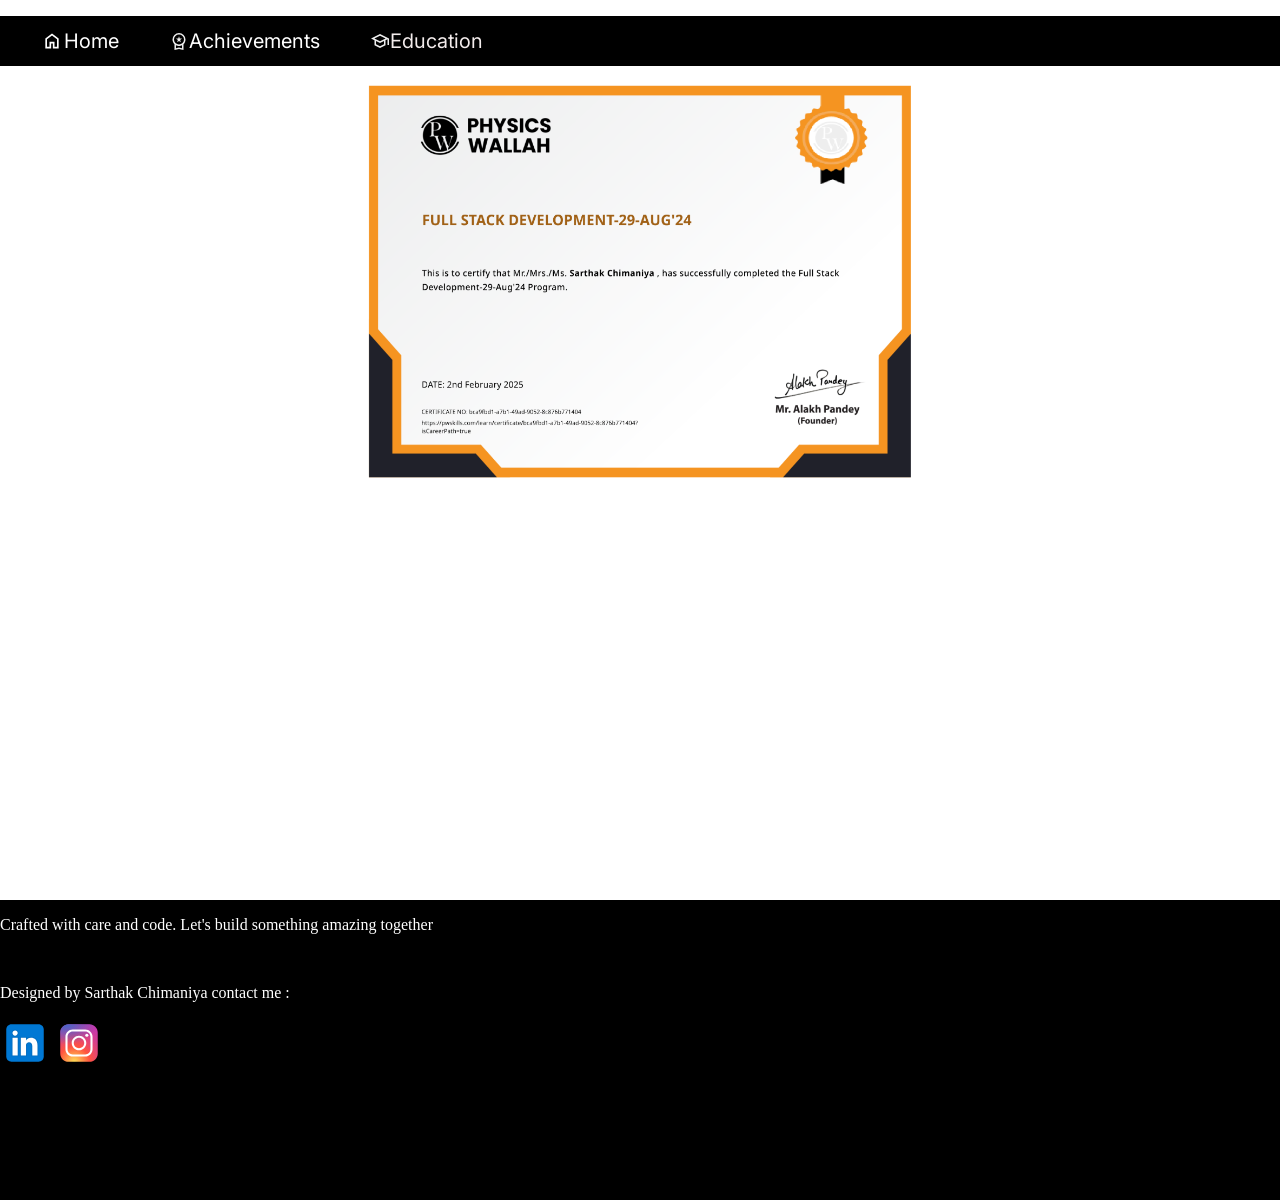
==== index.html @ 570ce1b6 "this is the first commit" ====
<!DOCTYPE html>
<html lang="en">
<head>
    <meta charset="UTF-8">
    <meta name="viewport" content="width=device-width, initial-scale=1.0">
    <title>Document</title>
    <link rel="stylesheet" href="styles.css">
    <link href="https://fonts.googleapis.com/css?family=Inter:100,200,300,regular,500,600,700,800,900,100italic,200italic,300italic,italic,500italic,600italic,700italic,800italic,900italic" rel="stylesheet" />
</head>
<body>
    <nav id="navigationBar">
        <ul>
            <li><svg xmlns="http://www.w3.org/2000/svg" height="20px" viewBox="0 -960 960 960" width="24px" fill="#FFFFFF"><path d="M240-200h120v-240h240v240h120v-360L480-740 240-560v360Zm-80 80v-480l320-240 320 240v480H520v-240h-80v240H160Zm320-350Z"/></svg><a href="index.html">Home</a></li>
            <li><svg xmlns="http://www.w3.org/2000/svg" height="20px" viewBox="0 -960 960 960" width="20px" fill="#EFEFEF"><path d="m391-415 34-110-89-70h109l35-108 35 108h109l-89 70 34 110-89-68-89 68ZM263-48v-280q-43-37-69-99t-26-125q0-130 91-221t221-91q130 0 221 91t91 221q0 64-24 125.5T696-327v279L480-96 263-48Zm217-264q100 0 170-70t70-170q0-100-70-170t-170-70q-100 0-170 70t-70 170q0 100 70 170t170 70ZM335-138l145-32 144 32v-138q-33 18-69.5 27t-74.5 9q-38 0-75-8.5T335-276v138Zm145-70Z"/></svg><a href="achivements.html">Achievements</a></li>
            <li><svg xmlns="http://www.w3.org/2000/svg" height="20px" viewBox="0 -960 960 960" width="20px" fill="#EFEFEF"><path d="M480-144 216-276v-240L48-600l432-216 432 216v312h-72v-276l-96 48v240L480-144Zm0-321 271-135-271-135-271 135 271 135Zm0 240 192-96v-159l-192 96-192-96v159l192 96Zm0-240Zm0 81Zm0 0Z"/></svg>Education</li>
        </ul>
    </nav>
    <div id="bigDiv">
    <div id="imageSlider">
    </div>
    </div>
    <footer>
        <p id="Fpara">Crafted with care and code. Let's build something amazing together </p> 
        <br>
         <p id="creator">Designed by Sarthak Chimaniya contact me &#58; </p>
        
        <div id="containerIds">
            <a href="https://www.linkedin.com/in/sarthak-chimaniya-0275b131b/" id="linkedin"><svg xmlns="http://www.w3.org/2000/svg" x="0px" y="0px" width="50" height="50" viewBox="0 0 48 48">
                <path fill="#0078d4" d="M42,37c0,2.762-2.238,5-5,5H11c-2.761,0-5-2.238-5-5V11c0-2.762,2.239-5,5-5h26c2.762,0,5,2.238,5,5	V37z"></path><path d="M30,37V26.901c0-1.689-0.819-2.698-2.192-2.698c-0.815,0-1.414,0.459-1.779,1.364	c-0.017,0.064-0.041,0.325-0.031,1.114L26,37h-7V18h7v1.061C27.022,18.356,28.275,18,29.738,18c4.547,0,7.261,3.093,7.261,8.274	L37,37H30z M11,37V18h3.457C12.454,18,11,16.528,11,14.499C11,12.472,12.478,11,14.514,11c2.012,0,3.445,1.431,3.486,3.479	C18,16.523,16.521,18,14.485,18H18v19H11z" opacity=".05"></path><path d="M30.5,36.5v-9.599c0-1.973-1.031-3.198-2.692-3.198c-1.295,0-1.935,0.912-2.243,1.677	c-0.082,0.199-0.071,0.989-0.067,1.326L25.5,36.5h-6v-18h6v1.638c0.795-0.823,2.075-1.638,4.238-1.638	c4.233,0,6.761,2.906,6.761,7.774L36.5,36.5H30.5z M11.5,36.5v-18h6v18H11.5z M14.457,17.5c-1.713,0-2.957-1.262-2.957-3.001	c0-1.738,1.268-2.999,3.014-2.999c1.724,0,2.951,1.229,2.986,2.989c0,1.749-1.268,3.011-3.015,3.011H14.457z" opacity=".07"></path><path fill="#fff" d="M12,19h5v17h-5V19z M14.485,17h-0.028C12.965,17,12,15.888,12,14.499C12,13.08,12.995,12,14.514,12	c1.521,0,2.458,1.08,2.486,2.499C17,15.887,16.035,17,14.485,17z M36,36h-5v-9.099c0-2.198-1.225-3.698-3.192-3.698	c-1.501,0-2.313,1.012-2.707,1.99C24.957,25.543,25,26.511,25,27v9h-5V19h5v2.616C25.721,20.5,26.85,19,29.738,19	c3.578,0,6.261,2.25,6.261,7.274L36,36L36,36z"></path>
                </svg></a>
            <a href="https://www.instagram.com/chimaniya.sarthak/"><svg xmlns="http://www.w3.org/2000/svg" x="0px" y="0px" width="50" height="50" viewBox="0 0 48 48">
                <radialGradient id="yOrnnhliCrdS2gy~4tD8ma_Xy10Jcu1L2Su_gr1" cx="19.38" cy="42.035" r="44.899" gradientUnits="userSpaceOnUse"><stop offset="0" stop-color="#fd5"></stop><stop offset=".328" stop-color="#ff543f"></stop><stop offset=".348" stop-color="#fc5245"></stop><stop offset=".504" stop-color="#e64771"></stop><stop offset=".643" stop-color="#d53e91"></stop><stop offset=".761" stop-color="#cc39a4"></stop><stop offset=".841" stop-color="#c837ab"></stop></radialGradient><path fill="url(#yOrnnhliCrdS2gy~4tD8ma_Xy10Jcu1L2Su_gr1)" d="M34.017,41.99l-20,0.019c-4.4,0.004-8.003-3.592-8.008-7.992l-0.019-20	c-0.004-4.4,3.592-8.003,7.992-8.008l20-0.019c4.4-0.004,8.003,3.592,8.008,7.992l0.019,20	C42.014,38.383,38.417,41.986,34.017,41.99z"></path><radialGradient id="yOrnnhliCrdS2gy~4tD8mb_Xy10Jcu1L2Su_gr2" cx="11.786" cy="5.54" r="29.813" gradientTransform="matrix(1 0 0 .6663 0 1.849)" gradientUnits="userSpaceOnUse"><stop offset="0" stop-color="#4168c9"></stop><stop offset=".999" stop-color="#4168c9" stop-opacity="0"></stop></radialGradient><path fill="url(#yOrnnhliCrdS2gy~4tD8mb_Xy10Jcu1L2Su_gr2)" d="M34.017,41.99l-20,0.019c-4.4,0.004-8.003-3.592-8.008-7.992l-0.019-20	c-0.004-4.4,3.592-8.003,7.992-8.008l20-0.019c4.4-0.004,8.003,3.592,8.008,7.992l0.019,20	C42.014,38.383,38.417,41.986,34.017,41.99z"></path><path fill="#fff" d="M24,31c-3.859,0-7-3.14-7-7s3.141-7,7-7s7,3.14,7,7S27.859,31,24,31z M24,19c-2.757,0-5,2.243-5,5	s2.243,5,5,5s5-2.243,5-5S26.757,19,24,19z"></path><circle cx="31.5" cy="16.5" r="1.5" fill="#fff"></circle><path fill="#fff" d="M30,37H18c-3.859,0-7-3.14-7-7V18c0-3.86,3.141-7,7-7h12c3.859,0,7,3.14,7,7v12	C37,33.86,33.859,37,30,37z M18,13c-2.757,0-5,2.243-5,5v12c0,2.757,2.243,5,5,5h12c2.757,0,5-2.243,5-5V18c0-2.757-2.243-5-5-5H18z"></path>
                </svg></a>
        </div>
    </footer>
</body>
</html>
---- styles.css ----
body{
    padding: 0px;
    margin: 0px;
}
#navigationBar{
    width: 100vw;
}
#navigationBar>ul{
    height: 50px;
    list-style-type: none;
    display: flex;
    gap: 50px;
    background-color:black;
    flex-wrap: wrap;
    align-items: center;
}
#navigationBar>ul>li{
    display: flex;
    justify-content: center;
    align-items: center;
    color: rgb(243, 236, 236);
    font-size: 20px;
    cursor: pointer;
    font-family:Inter;
}
#navigationBar>ul>li:hover{
    transform: scale(1.5);
    transition-duration: 0.3s;
}
a{
    text-decoration: none;
    color: white;
}
footer{
    height:300px;
    width:100vw;
    background-color: black;
    position: absolute;
    top: 100vh;
}
#imageSlider{
    height: 400px;
    width: 550px;
    background-image: url(images/Screenshot\ 2025-05-01\ 205156.png);
    background-size: 100% 100%;
    animation-name: slider ;
    animation-duration: 2s;
    animation-iteration-count: infinite;
    animation-timing-function:ease-in-out;
    animation-delay: 2s;
}
@keyframes slider {
    0%{
        background-image: url(images/Screenshot\ 2025-05-01\ 205156.png) ;
    }
    90%{
        background-image: url(images/Screenshot\ 2025-05-01\ 205249.png);
    }
    
}
#bigDiv{
    height: 400px;
    width: 100%;
    display: flex;
    justify-content: center;
    align-items: center;
}
#Fpara{
    color: white;
}
#creator{
    color: white;
}
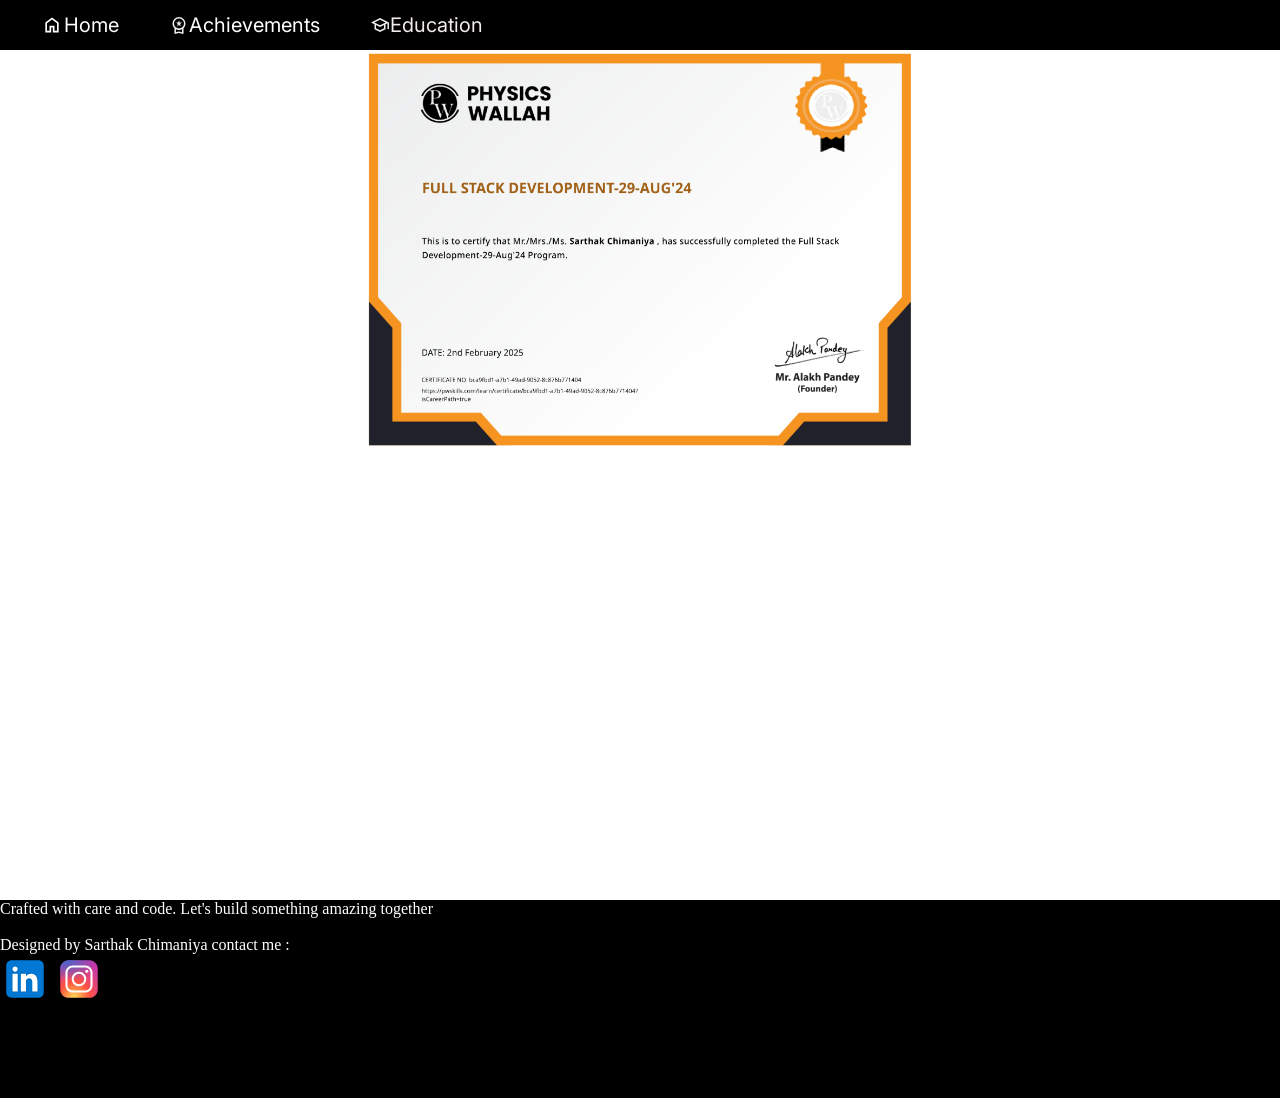
==== commit 5dff7374: "imp changes" ====
--- a/index.html
+++ b/index.html
@@ -9,10 +9,16 @@
 </head>
 <body>
     <nav id="navigationBar">
-        <ul>
-            <li><svg xmlns="http://www.w3.org/2000/svg" height="20px" viewBox="0 -960 960 960" width="24px" fill="#FFFFFF"><path d="M240-200h120v-240h240v240h120v-360L480-740 240-560v360Zm-80 80v-480l320-240 320 240v480H520v-240h-80v240H160Zm320-350Z"/></svg><a href="index.html">Home</a></li>
-            <li><svg xmlns="http://www.w3.org/2000/svg" height="20px" viewBox="0 -960 960 960" width="20px" fill="#EFEFEF"><path d="m391-415 34-110-89-70h109l35-108 35 108h109l-89 70 34 110-89-68-89 68ZM263-48v-280q-43-37-69-99t-26-125q0-130 91-221t221-91q130 0 221 91t91 221q0 64-24 125.5T696-327v279L480-96 263-48Zm217-264q100 0 170-70t70-170q0-100-70-170t-170-70q-100 0-170 70t-70 170q0 100 70 170t170 70ZM335-138l145-32 144 32v-138q-33 18-69.5 27t-74.5 9q-38 0-75-8.5T335-276v138Zm145-70Z"/></svg><a href="achivements.html">Achievements</a></li>
-            <li><svg xmlns="http://www.w3.org/2000/svg" height="20px" viewBox="0 -960 960 960" width="20px" fill="#EFEFEF"><path d="M480-144 216-276v-240L48-600l432-216 432 216v312h-72v-276l-96 48v240L480-144Zm0-321 271-135-271-135-271 135 271 135Zm0 240 192-96v-159l-192 96-192-96v159l192 96Zm0-240Zm0 81Zm0 0Z"/></svg>Education</li>
+        <ul id="mainnav">
+            <li onclick=showSidebar() id="Menubutton"><svg xmlns="http://www.w3.org/2000/svg" height="24px" viewBox="0 -960 960 960" width="24px" fill="#EFEFEF"><path d="M120-240v-80h720v80H120Zm0-200v-80h720v80H120Zm0-200v-80h720v80H120Z"/></svg></li>
+            <li class="hiddenclass"><svg xmlns="http://www.w3.org/2000/svg" height="20px" viewBox="0 -960 960 960" width="24px" fill="#FFFFFF"><path d="M240-200h120v-240h240v240h120v-360L480-740 240-560v360Zm-80 80v-480l320-240 320 240v480H520v-240h-80v240H160Zm320-350Z"/></svg><a href="index.html">Home</a></li>
+            <li class="hiddenclass"><svg xmlns="http://www.w3.org/2000/svg" height="20px" viewBox="0 -960 960 960" width="20px" fill="#EFEFEF"><path d="m391-415 34-110-89-70h109l35-108 35 108h109l-89 70 34 110-89-68-89 68ZM263-48v-280q-43-37-69-99t-26-125q0-130 91-221t221-91q130 0 221 91t91 221q0 64-24 125.5T696-327v279L480-96 263-48Zm217-264q100 0 170-70t70-170q0-100-70-170t-170-70q-100 0-170 70t-70 170q0 100 70 170t170 70ZM335-138l145-32 144 32v-138q-33 18-69.5 27t-74.5 9q-38 0-75-8.5T335-276v138Zm145-70Z"/></svg><a href="achivements.html">Achievements</a></li>
+            <li class="hiddenclass"><svg xmlns="http://www.w3.org/2000/svg" height="20px" viewBox="0 -960 960 960" width="20px" fill="#EFEFEF"><path d="M480-144 216-276v-240L48-600l432-216 432 216v312h-72v-276l-96 48v240L480-144Zm0-321 271-135-271-135-271 135 271 135Zm0 240 192-96v-159l-192 96-192-96v159l192 96Zm0-240Zm0 81Zm0 0Z"/></svg>Education</li>
+        </ul>
+        <ul id="sidebar">
+            <li onclick=closeSlidebar()><svg xmlns="http://www.w3.org/2000/svg" height="24px" viewBox="0 -960 960 960" width="24px" fill="#EFEFEF"><path d="m256-200-56-56 224-224-224-224 56-56 224 224 224-224 56 56-224 224 224 224-56 56-224-224-224 224Z"/></svg></li>
+            <li><a href="index.html">Home</a></li>
+            <li><a href="achivements.html">Achievements</a></li>
         </ul>
     </nav>
     <div id="bigDiv">
@@ -33,5 +39,15 @@
                 </svg></a>
         </div>
     </footer>
+    <script>
+        function showSidebar(){
+            const sidebar= document.querySelector('#sidebar')
+            sidebar.style.display = "flex"
+        }
+        function closeSlidebar(){
+            const sidebar= document.querySelector('#sidebar')
+            sidebar.style.display = "none" 
+        }
+    </script>
 </body>
 </html>
--- a/styles.css
+++ b/styles.css
@@ -1,11 +1,12 @@
-body{
-    padding: 0px;
+*{
     margin: 0px;
 }
 #navigationBar{
     width: 100vw;
+    position: relative;
+    top: 0;
 }
-#navigationBar>ul{
+#mainnav{
     height: 50px;
     list-style-type: none;
     display: flex;
@@ -14,7 +15,7 @@
     flex-wrap: wrap;
     align-items: center;
 }
-#navigationBar>ul>li{
+#mainnav>li{
     display: flex;
     justify-content: center;
     align-items: center;
@@ -23,7 +24,7 @@
     cursor: pointer;
     font-family:Inter;
 }
-#navigationBar>ul>li:hover{
+#mainnav>li:hover{
     transform: scale(1.5);
     transition-duration: 0.3s;
 }
@@ -32,7 +33,7 @@
     color: white;
 }
 footer{
-    height:300px;
+    height:198px;
     width:100vw;
     background-color: black;
     position: absolute;
@@ -70,4 +71,34 @@
 }
 #creator{
     color: white;
-}+}
+#sidebar>li{
+    color: white;
+    font-family: Inter;
+    font-size: 20px;
+}
+#sidebar{ 
+    display: none;
+    gap: 20px;
+    list-style-type: none;
+    background-color: black;
+    height: 100vh;
+    z-index: 999;
+    width:300px ;
+    flex-direction: column;
+    justify-content: flex-start;
+    position:fixed;
+    left: 0;
+    top: 0;
+}
+@media(max-width:800px){
+    #mainnav>.hiddenclass{
+        display: none;
+    }
+}
+@media(min-width:800px){
+    #mainnav>#Menubutton{
+        display: none;
+    }
+}
+
